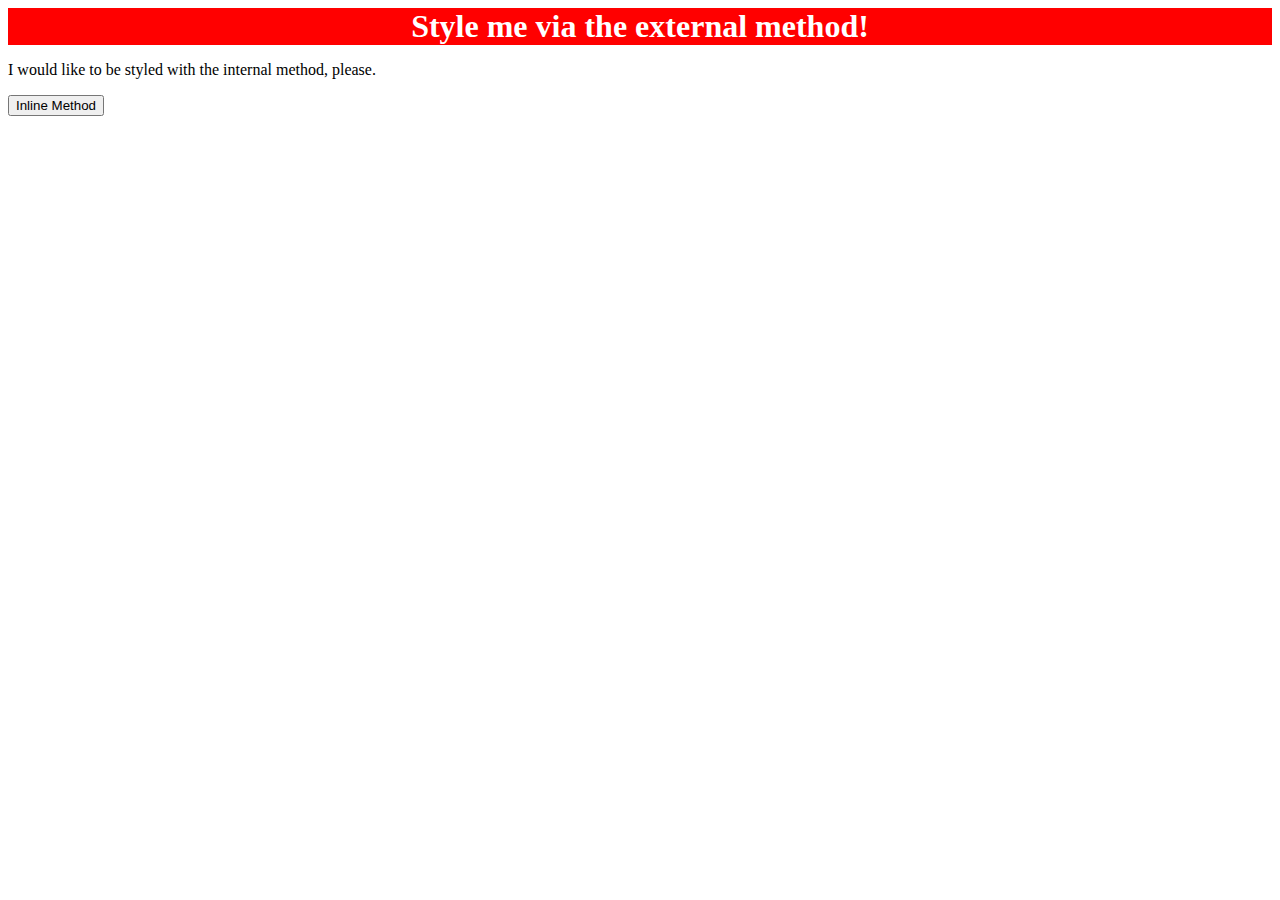
==== foundations/01-css-methods/index.html @ 17d89e8c "Update index.html" ====
<!DOCTYPE html>
<html lang="en">
  <head>
    <meta charset="UTF-8">
    <meta http-equiv="X-UA-Compatible" content="IE=edge">
    <meta name="viewport" content="width=device-width, initial-scale=1.0">
    <title>Methods for Adding CSS</title>
    <link rel="stylesheet" href="styles.css"/>
    <style>
      p {
        
    </style>
  </head>
  <body>
    <div>Style me via the external method!</div>
    <p>I would like to be styled with the internal method, please.</p>
    <button>Inline Method</button>
  </body>
</html>
---- foundations/01-css-methods/styles.css ----
div {
  color: white;
    background-color: red;
  font-size:32px;
  text-align:center;
  font-weight:bold;
  }
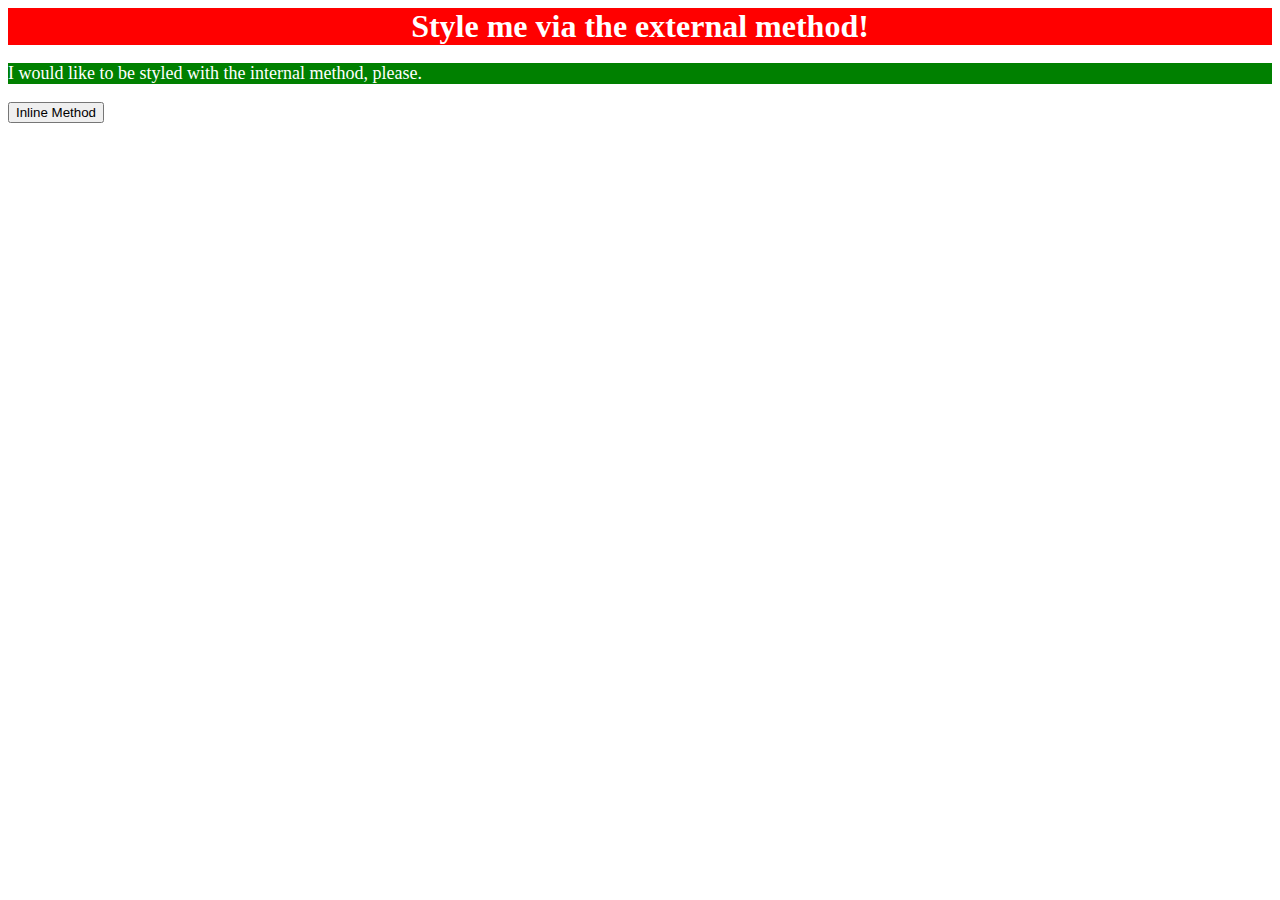
==== commit cb7da9c7: "Update index.html" ====
--- a/foundations/01-css-methods/index.html
+++ b/foundations/01-css-methods/index.html
@@ -8,7 +8,11 @@
     <link rel="stylesheet" href="styles.css"/>
     <style>
       p {
-        
+        color:white;
+          background-color:green;
+        font-size:18px;
+      }
+
     </style>
   </head>
   <body>
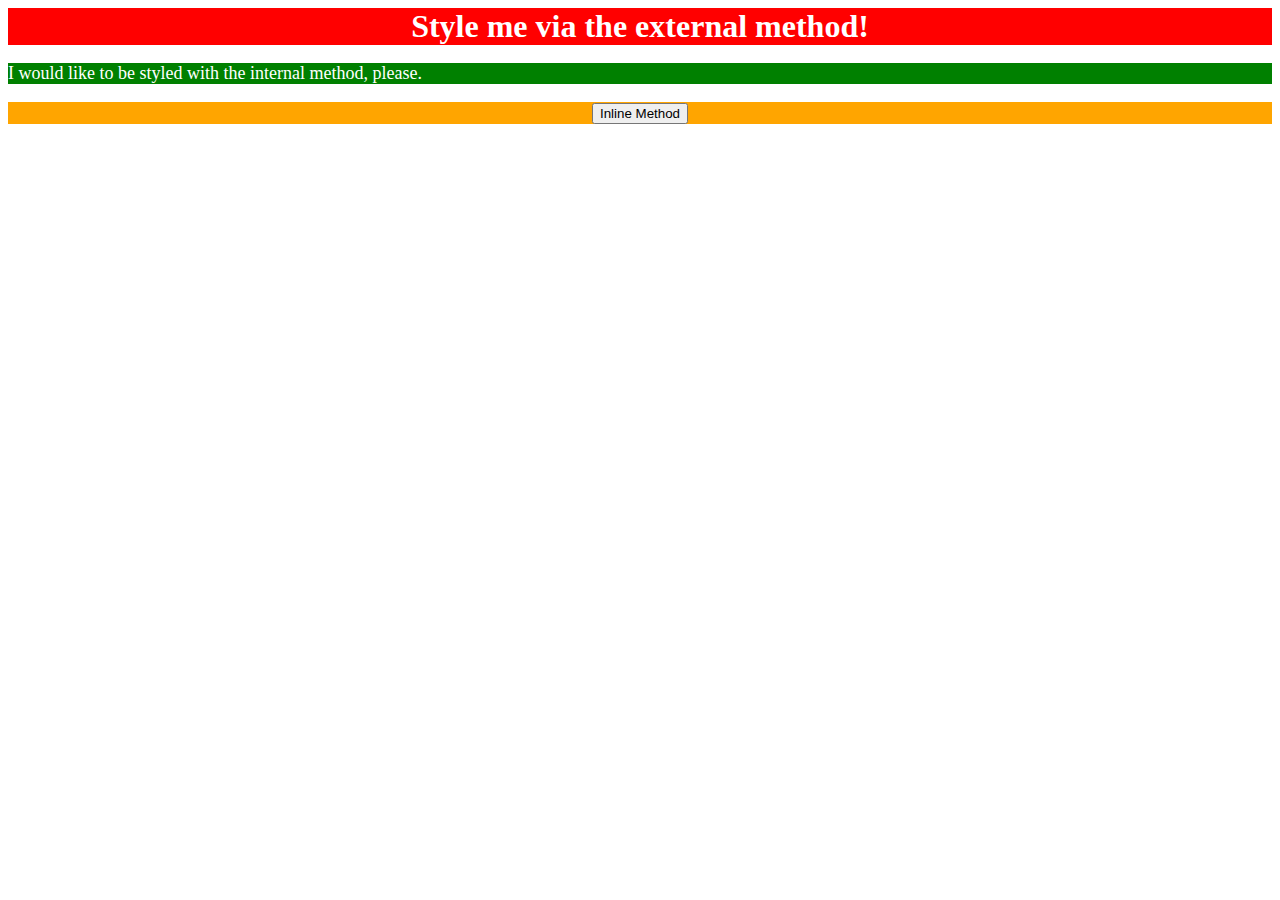
==== commit 1314c608: "Update index.html" ====
--- a/foundations/01-css-methods/index.html
+++ b/foundations/01-css-methods/index.html
@@ -18,6 +18,6 @@
   <body>
     <div>Style me via the external method!</div>
     <p>I would like to be styled with the internal method, please.</p>
-    <button>Inline Method</button>
+    <div style="background-color:orange;font-size:18px;"><button>Inline Method</button></div>
   </body>
 </html>
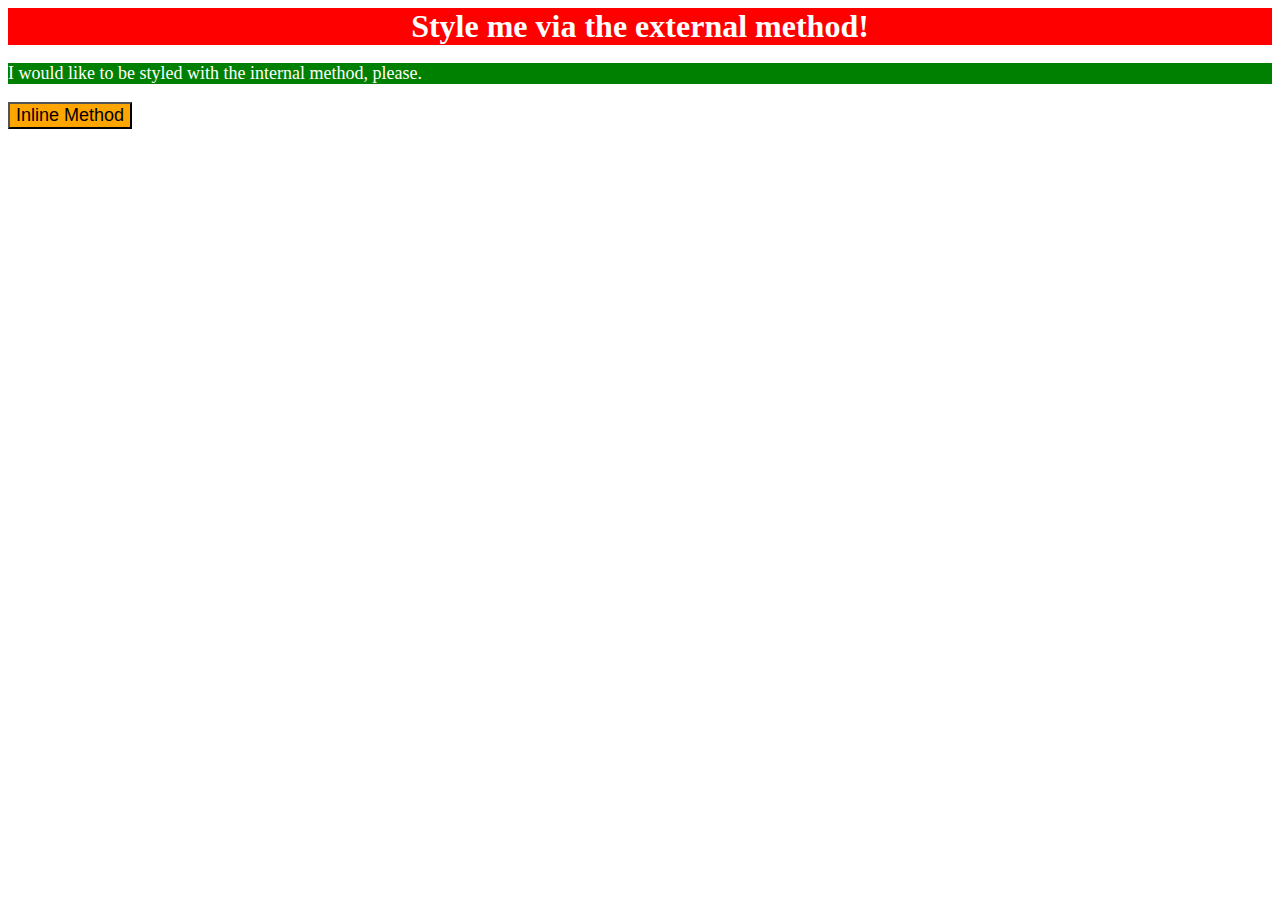
==== commit e224603e: "Update index.html" ====
--- a/foundations/01-css-methods/index.html
+++ b/foundations/01-css-methods/index.html
@@ -18,6 +18,6 @@
   <body>
     <div>Style me via the external method!</div>
     <p>I would like to be styled with the internal method, please.</p>
-    <div style="background-color:orange;font-size:18px;"><button>Inline Method</button></div>
+    <button style="background-color:orange;font-size:18px;">Inline Method</div>
   </body>
 </html>
